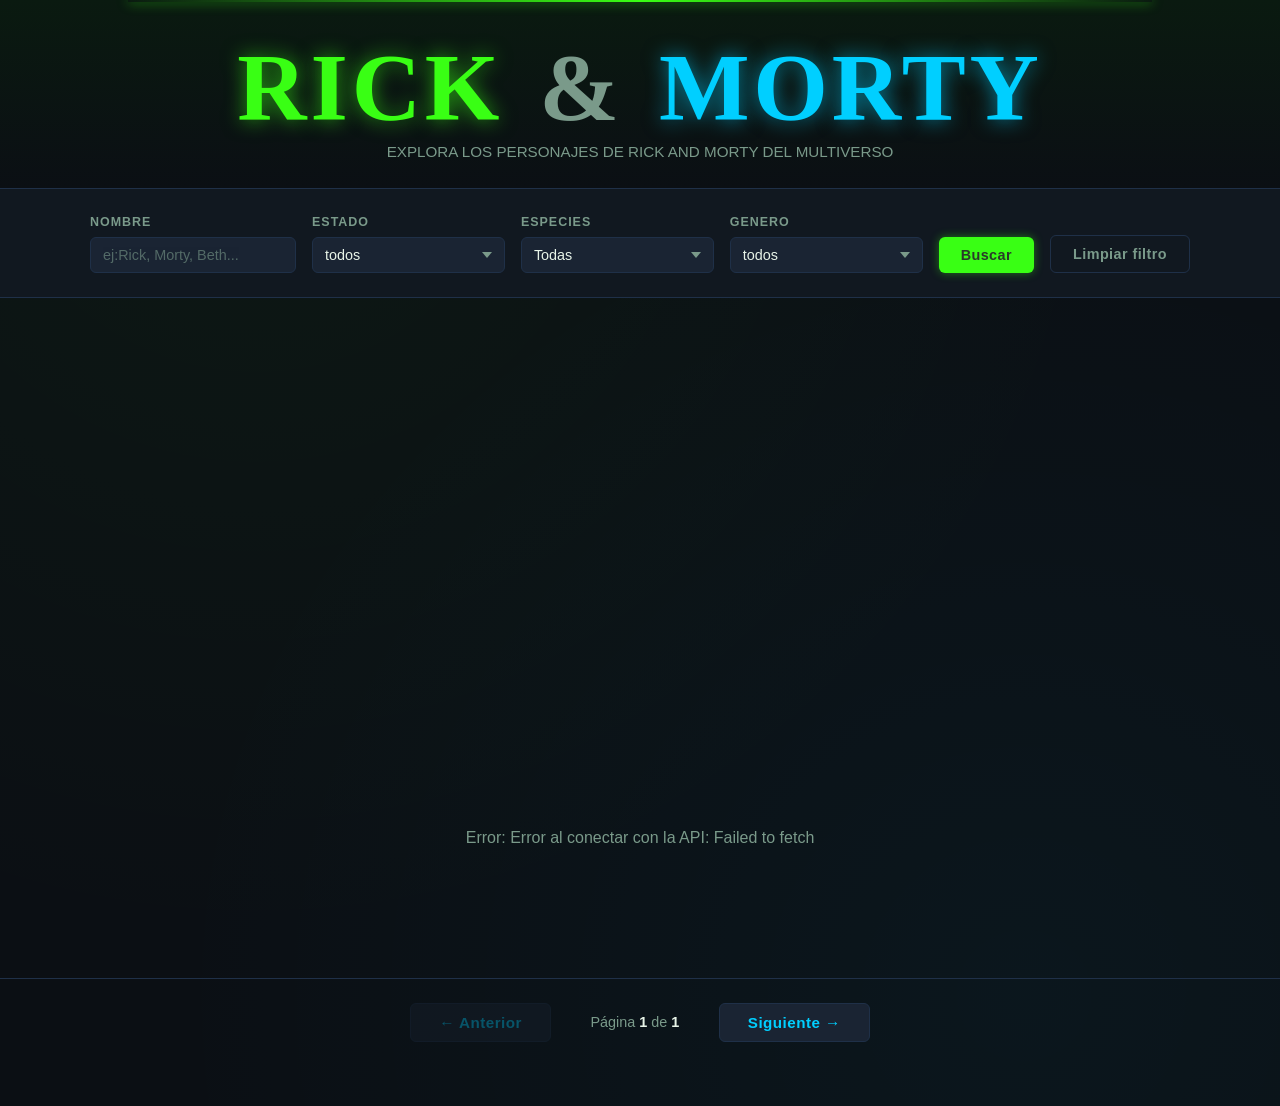
==== index.html @ 79ef8d4d "agregado de funcionalidades y conexion con la API" ====
<!DOCTYPE html>
<html lang="en">
<head>
    <meta charset="UTF-8">
    <meta name="viewport" content="width=device-width, initial-scale=1.0">
    <link rel="stylesheet" href="frontend/css/styles.css">
    <title>Ricky and Morty Explorer</title>
</head>
<body>
    <header class="site-header">
        <div class="header-inner">
            <h1 class="site-title">
                <span class="title-rick">RICK</span>
                <span class="title-amp">&</span>
                <span class="title-morty">MORTY</span>
                <span class="title-sub"></span>
                </h1>
            <p class="site-subtitle">EXPLORA LOS PERSONAJES DE RICK AND MORTY DEL MULTIVERSO</p>
         </div>    
    </header>
</body>

<main>
    <section class="filters-section" aria-label="filtro de busqueda">
        <div class="filters-inner">
            <div class="filter-group">
                <label for="search-name" class="filter-label">Nombre</label>
                <input type="text" id="search-name" class="filter-input" placeholder="ej:Rick, Morty, Beth..." autocomplete="off"/>
            </div>
            <div class="filter-group">
                <label for="filter-status" class="filter-label">Estado</label>
                <select id="filter-status" class="filter-select">
                    <option value="">todos</option>
                    <option value="alive">vivo</option>
                    <option value="dead">muerto</option>
                    <option value="unknown">desconocido</option>
                </select>
            </div>
            <div class="filter-group">
            <label for="filter-species" class="filter-label">especies</label>
                <select id="filter-species" class="filter-select">
                    <option value="">Todas</option>
                    <option value="human">Humano</option>
                    <option value="alien">Alienigena</option>
                    <option value="robot">Robot</option>
                    <option value="animal">Animal</option>
                </select>
            </div>
            <div class="filter-group">
                <label for="filter-gender" class="filter-label">Genero</label>
                <select id="filter-gender" class="filter-select">
                    <option value="">todos</option>
                    <option value="male">masculino</option>
                    <option value="female">femenino</option>
                    <option value="genderless">sin genero</option>
                    <option value="unknown">desconocido</option>
                </select>
            </div>
            <!-- boton para buscar -->
            <button id="btn-search" class="btn btn-primary" type="button">Buscar</button>  
            <!-- boton para limpiar filtros --> 
            <button id="btn-clear" class="btn btn-secondary" type="button">Limpiar filtro</button>
        </div>
    
    </section>
    <section class="characters-section" aria-label="listado de personajes"></section>

    <!-- mensaje de estado y controla la visibilidad de este bloque-->
    <div id="status-message" class="status-message" role="status" aria-live="polite" hidden>
        <span id="status-text"></span>
    </div>

    <!--card de personajes y inyectamos desde la ui.js los <article>-->
    <div id="characters-grid" class="characters-grid" role="list"></div>

    <!-- paginacion de cards anterior y siguientes-->
     <section class="pagination-section" aria-label="Paginación">
      <div class="pagination-inner">
 
        <!-- Botón página anterior -->
        <button id="btn-prev" class="btn btn-page" type="button" aria-label="Página anterior" disabled>
          &#8592; Anterior
        </button>
 
        <span id="page-indicator" class="page-indicator" aria-live="polite">
          Página <strong id="current-page">1</strong> de <strong id="total-pages">1</strong>
        </span>
 
        <!-- Botón página siguiente -->
        <button id="btn-next" class="btn btn-page" type="button" aria-label="Página siguiente">
          Siguiente &#8594;
        </button>
 
      </div>
    </section>

    <script type="module" src="/js/main.js"></script>
</main>

</html>
---- frontend/css/styles.css ----
:root {
  /* Paleta principal — verde portal */
  --color-bg:          #0b0f14;
  --color-surface:     #111820;
  --color-surface-2:   #1a2433;
  --color-border:      #1f3048;

  --color-primary:     #39ff14;   /* verde neón portal */
  --color-primary-dim: #1a7a00;
  --color-accent:      #00cfff;   /* azul portal */
  --color-accent-dim:  #005a80;

  --color-text:        #e8f4e8;
  --color-text-muted:  #7a9a8a;
  --color-text-dark:   #2a3a2a;

  /* Estados */
  --color-alive:       #39ff14;
  --color-dead:        #ff3a3a;
  --color-unknown:     #888888;

  /* Tipografía */
  --font-display:      'Bangers', cursive;
  --font-body:         'Nunito', sans-serif;

  /* Espaciado */
  --space-xs:  4px;
  --space-sm:  8px;
  --space-md:  16px;
  --space-lg:  24px;
  --space-xl:  40px;
  --space-2xl: 64px;

  /* Bordes y radios */
  --radius-sm: 6px;
  --radius-md: 12px;
  --radius-lg: 20px;

  /* Sombras */
  --shadow-card:   0 4px 24px rgba(0,0,0,0.5);
  --shadow-glow:   0 0 12px rgba(57,255,20,0.25);
  --shadow-hover:  0 8px 32px rgba(0,0,0,0.7), 0 0 20px rgba(57,255,20,0.3);

  /* Transiciones */
  --transition: 0.2s ease;
}

/* Reset mínimo */
*, *::before, *::after {
  box-sizing: border-box;
  margin: 0;
  padding: 0;
}

html {
  scroll-behavior: smooth;
}

body {
  background-color: var(--color-bg);
  color: var(--color-text);
  font-family: var(--font-body);
  font-size: 16px;
  line-height: 1.6;
  min-height: 100vh;
  /* Textura sutil de ruido de fondo */
  background-image:
    radial-gradient(ellipse at 20% 10%, rgba(57,255,20,0.04) 0%, transparent 60%),
    radial-gradient(ellipse at 80% 90%, rgba(0,207,255,0.04) 0%, transparent 60%);
}

img {
  display: block;
  max-width: 100%;
}

a {
  color: var(--color-accent);
  text-decoration: none;
  transition: color var(--transition);
}

a:hover {
  color: var(--color-primary);
}

button {
  cursor: pointer;
  font-family: var(--font-body);
  border: none;
  background: none;
}


/* ================================================
   2. BOTONES (reutilizables)
================================================ */

.btn {
  display: inline-flex;
  align-items: center;
  justify-content: center;
  gap: var(--space-xs);
  padding: 10px 22px;
  border-radius: var(--radius-sm);
  font-size: 0.9rem;
  font-weight: 700;
  letter-spacing: 0.03em;
  transition: background var(--transition), color var(--transition),
              box-shadow var(--transition), transform var(--transition);
}

.btn:disabled {
  opacity: 0.35;
  cursor: not-allowed;
  transform: none !important;
  box-shadow: none !important;
}

/* Botón primario — buscar */
.btn-primary {
  background: var(--color-primary);
  color: var(--color-text-dark);
  box-shadow: 0 0 10px rgba(57,255,20,0.4);
}

.btn-primary:hover:not(:disabled) {
  background: #50ff30;
  box-shadow: 0 0 18px rgba(57,255,20,0.65);
  transform: translateY(-1px);
}

/* Botón secundario — limpiar */
.btn-secondary {
  background: transparent;
  color: var(--color-text-muted);
  border: 1px solid var(--color-border);
}

.btn-secondary:hover:not(:disabled) {
  border-color: var(--color-text-muted);
  color: var(--color-text);
  transform: translateY(-1px);
}

/* Botones de paginación */
.btn-page {
  background: var(--color-surface-2);
  color: var(--color-accent);
  border: 1px solid var(--color-border);
  padding: 10px 28px;
  border-radius: var(--radius-sm);
  font-weight: 700;
  font-size: 0.95rem;
  transition: background var(--transition), box-shadow var(--transition), transform var(--transition);
}

.btn-page:hover:not(:disabled) {
  background: var(--color-accent-dim);
  box-shadow: 0 0 14px rgba(0,207,255,0.3);
  transform: translateY(-1px);
}


/* ================================================
   3. HEADER
================================================ */

.site-header {
  background: linear-gradient(180deg, #0a1a10 0%, var(--color-bg) 100%);
  border-bottom: 1px solid var(--color-border);
  padding: var(--space-xl) var(--space-md) var(--space-lg);
  text-align: center;
  position: relative;
  overflow: hidden;
}

/* Línea decorativa neón arriba */
.site-header::before {
  content: '';
  position: absolute;
  top: 0;
  left: 10%;
  right: 10%;
  height: 2px;
  background: linear-gradient(90deg, transparent, var(--color-primary), transparent);
  box-shadow: 0 0 12px var(--color-primary);
}

.header-inner {
  max-width: 900px;
  margin: 0 auto;
}

.site-title {
  font-family: var(--font-display);
  font-size: clamp(3rem, 8vw, 6rem);
  line-height: 1;
  letter-spacing: 0.04em;
  margin-bottom: var(--space-sm);
}

/* Cada parte del título con su color */
.title-rick {
  color: var(--color-primary);
  text-shadow: 0 0 20px rgba(57,255,20,0.6);
}

.title-amp {
  color: var(--color-text-muted);
  margin: 0 8px;
}

.title-morty {
  color: var(--color-accent);
  text-shadow: 0 0 20px rgba(0,207,255,0.6);
}

.title-sub {
  display: block;
  font-size: clamp(1.2rem, 3vw, 2rem);
  color: var(--color-text-muted);
  letter-spacing: 0.25em;
  text-transform: uppercase;
  margin-top: -4px;
}

.site-subtitle {
  color: var(--color-text-muted);
  font-size: 0.95rem;
  margin-top: var(--space-xs);
}


/* ================================================
   4. FILTROS
================================================ */

.filters-section {
  padding: var(--space-lg) var(--space-md);
  border-bottom: 1px solid var(--color-border);
  background: var(--color-surface);
}

.filters-inner {
  max-width: 1100px;
  margin: 0 auto;
  display: flex;
  flex-wrap: wrap;
  gap: var(--space-md);
  align-items: flex-end;
}

.filter-group {
  display: flex;
  flex-direction: column;
  gap: var(--space-xs);
  flex: 1 1 160px;
}

.filter-label {
  font-size: 0.78rem;
  font-weight: 700;
  text-transform: uppercase;
  letter-spacing: 0.08em;
  color: var(--color-text-muted);
}

.filter-input,
.filter-select {
  background: var(--color-surface-2);
  border: 1px solid var(--color-border);
  border-radius: var(--radius-sm);
  color: var(--color-text);
  font-family: var(--font-body);
  font-size: 0.9rem;
  padding: 9px 12px;
  outline: none;
  transition: border-color var(--transition), box-shadow var(--transition);
  appearance: none;
  -webkit-appearance: none;
}

.filter-select {
  /* Flecha personalizada */
  background-image: url("data:image/svg+xml,%3Csvg xmlns='http://www.w3.org/2000/svg' width='10' height='6'%3E%3Cpath d='M0 0l5 6 5-6z' fill='%237a9a8a'/%3E%3C/svg%3E");
  background-repeat: no-repeat;
  background-position: right 12px center;
  padding-right: 32px;
  cursor: pointer;
}

.filter-input:focus,
.filter-select:focus {
  border-color: var(--color-primary-dim);
  box-shadow: 0 0 0 3px rgba(57,255,20,0.1);
}

.filter-input::placeholder {
  color: var(--color-text-muted);
  opacity: 0.6;
}

.filter-input:focus::placeholder {
  opacity: 0.3;
}

/* Los botones de acción se alinean al final */
.filters-inner > .btn {
  flex: 0 0 auto;
  align-self: flex-end;
}


/* ================================================
   5. SECCIÓN DE PERSONAJES
================================================ */

.characters-section {
  padding: var(--space-xl) var(--space-md);
  max-width: 1300px;
  margin: 0 auto;
  min-height: 400px;
}

/* Grid responsivo */
.characters-grid {
  display: grid;
  grid-template-columns: repeat(auto-fill, minmax(220px, 1fr));
  gap: var(--space-lg);
}


/* ================================================
   6. CARDS DE PERSONAJES
   (Esta estructura la genera ui.js dinámicamente)
================================================ */

.character-card {
  background: var(--color-surface);
  border: 1px solid var(--color-border);
  border-radius: var(--radius-md);
  overflow: hidden;
  box-shadow: var(--shadow-card);
  transition: transform var(--transition), box-shadow var(--transition),
              border-color var(--transition);
  cursor: default;

  /* Animación de entrada (se aplica al insertar desde JS) */
  animation: fadeInUp 0.35s ease both;
}

.character-card:hover {
  transform: translateY(-6px);
  box-shadow: var(--shadow-hover);
  border-color: var(--color-primary-dim);
}

/* Imagen de la card */
.card-image-wrapper {
  width: 100%;
  aspect-ratio: 1 / 1;
  overflow: hidden;
  background: var(--color-surface-2);
}

.card-image {
  width: 100%;
  height: 100%;
  object-fit: cover;
  transition: transform 0.4s ease;
}

.character-card:hover .card-image {
  transform: scale(1.06);
}

/* Cuerpo de la card */
.card-body {
  padding: var(--space-md);
  display: flex;
  flex-direction: column;
  gap: var(--space-sm);
}

.card-name {
  font-family: var(--font-body);
  font-size: 1rem;
  font-weight: 700;
  color: var(--color-text);
  line-height: 1.3;

  /* Cortar nombre largo con ellipsis */
  white-space: nowrap;
  overflow: hidden;
  text-overflow: ellipsis;
}

/* Fila de estado: punto de color + texto */
.card-status {
  display: flex;
  align-items: center;
  gap: var(--space-sm);
  font-size: 0.85rem;
  color: var(--color-text-muted);
}

.card-origin {
  font-size: 0.8rem;
  color: var(--color-text-muted);
  white-space: nowrap;
  overflow: hidden;
  text-overflow: ellipsis;
}

.card-label {
  color: var(--color-text-muted);
  font-weight: 700;
  font-size: 0.75rem;
  text-transform: uppercase;
  letter-spacing: 0.05em;
}


/* ================================================
   7. BADGES / DOTS DE ESTADO
================================================ */

.status-dot {
  display: inline-block;
  width: 10px;
  height: 10px;
  border-radius: 50%;
  flex-shrink: 0;
}

/* Verde — Alive */
.status-alive {
  background-color: var(--color-alive);
  box-shadow: 0 0 6px var(--color-alive);
}

/* Rojo — Dead */
.status-dead {
  background-color: var(--color-dead);
  box-shadow: 0 0 6px var(--color-dead);
}

/* Gris — Unknown */
.status-unknown {
  background-color: var(--color-unknown);
}


/* ================================================
   8. PAGINACIÓN
================================================ */

.pagination-section {
  padding: var(--space-lg) var(--space-md) var(--space-2xl);
  border-top: 1px solid var(--color-border);
}

.pagination-inner {
  max-width: 500px;
  margin: 0 auto;
  display: flex;
  align-items: center;
  justify-content: center;
  gap: var(--space-lg);
}

.page-indicator {
  color: var(--color-text-muted);
  font-size: 0.9rem;
  text-align: center;
  min-width: 120px;
}

.page-indicator strong {
  color: var(--color-text);
}


/* ================================================
   9. MENSAJES DE ESTADO (cargando / error / vacío)
   Controlados por ui.js vía atributo hidden
================================================ */

.status-message {
  display: flex;
  flex-direction: column;
  align-items: center;
  justify-content: center;
  gap: var(--space-md);
  min-height: 280px;
  color: var(--color-text-muted);
  font-size: 1rem;
  text-align: center;
}

/* Cuando js/ui.js quita el atributo hidden, se muestra */
.status-message[hidden] {
  display: none;
}

/* Spinner de carga (se activa con clase .loading en ui.js) */
.status-message.loading::before {
  content: '';
  display: block;
  width: 40px;
  height: 40px;
  border: 3px solid var(--color-border);
  border-top-color: var(--color-primary);
  border-radius: 50%;
  animation: spin 0.7s linear infinite;
}


/* ================================================
   10. FOOTER
================================================ */

.site-footer {
  background: var(--color-surface);
  border-top: 1px solid var(--color-border);
  padding: var(--space-lg) var(--space-md);
  text-align: center;
}

.footer-inner {
  max-width: 900px;
  margin: 0 auto;
  display: flex;
  flex-direction: column;
  gap: var(--space-xs);
}

.footer-credits,
.footer-authors {
  font-size: 0.82rem;
  color: var(--color-text-muted);
}


/* ================================================
   11. ANIMACIONES
================================================ */

/* Cards aparecen de abajo con fade */
@keyframes fadeInUp {
  from {
    opacity: 0;
    transform: translateY(20px);
  }
  to {
    opacity: 1;
    transform: translateY(0);
  }
}

/* Spinner de carga */
@keyframes spin {
  to { transform: rotate(360deg); }
}

/* Delay escalonado para las cards (hasta 10 cards con delay) */
.character-card:nth-child(1)  { animation-delay: 0.00s; }
.character-card:nth-child(2)  { animation-delay: 0.04s; }
.character-card:nth-child(3)  { animation-delay: 0.08s; }
.character-card:nth-child(4)  { animation-delay: 0.12s; }
.character-card:nth-child(5)  { animation-delay: 0.16s; }
.character-card:nth-child(6)  { animation-delay: 0.20s; }
.character-card:nth-child(7)  { animation-delay: 0.24s; }
.character-card:nth-child(8)  { animation-delay: 0.28s; }
.character-card:nth-child(9)  { animation-delay: 0.32s; }
.character-card:nth-child(10) { animation-delay: 0.36s; }


/* ================================================
   12. RESPONSIVE — MOBILE (≤ 600px)
================================================ */

@media (max-width: 600px) {

  /* Header más compacto */
  .site-header {
    padding: var(--space-lg) var(--space-md);
  }

  /* Filtros en columna completa */
  .filters-inner {
    flex-direction: column;
    gap: var(--space-sm);
  }

  .filter-group {
    flex: 1 1 100%;
  }

  .filters-inner > .btn {
    width: 100%;
    justify-content: center;
  }

  /* Grid de 1 columna en mobile */
  .characters-grid {
    grid-template-columns: 1fr;
    gap: var(--space-md);
  }

  /* Paginación apilada */
  .pagination-inner {
    flex-direction: column;
    gap: var(--space-md);
  }

  .btn-page {
    width: 100%;
  }
}

/* Tablet: 2 columnas */
@media (min-width: 601px) and (max-width: 900px) {
  .characters-grid {
    grid-template-columns: repeat(2, 1fr);
  }
}
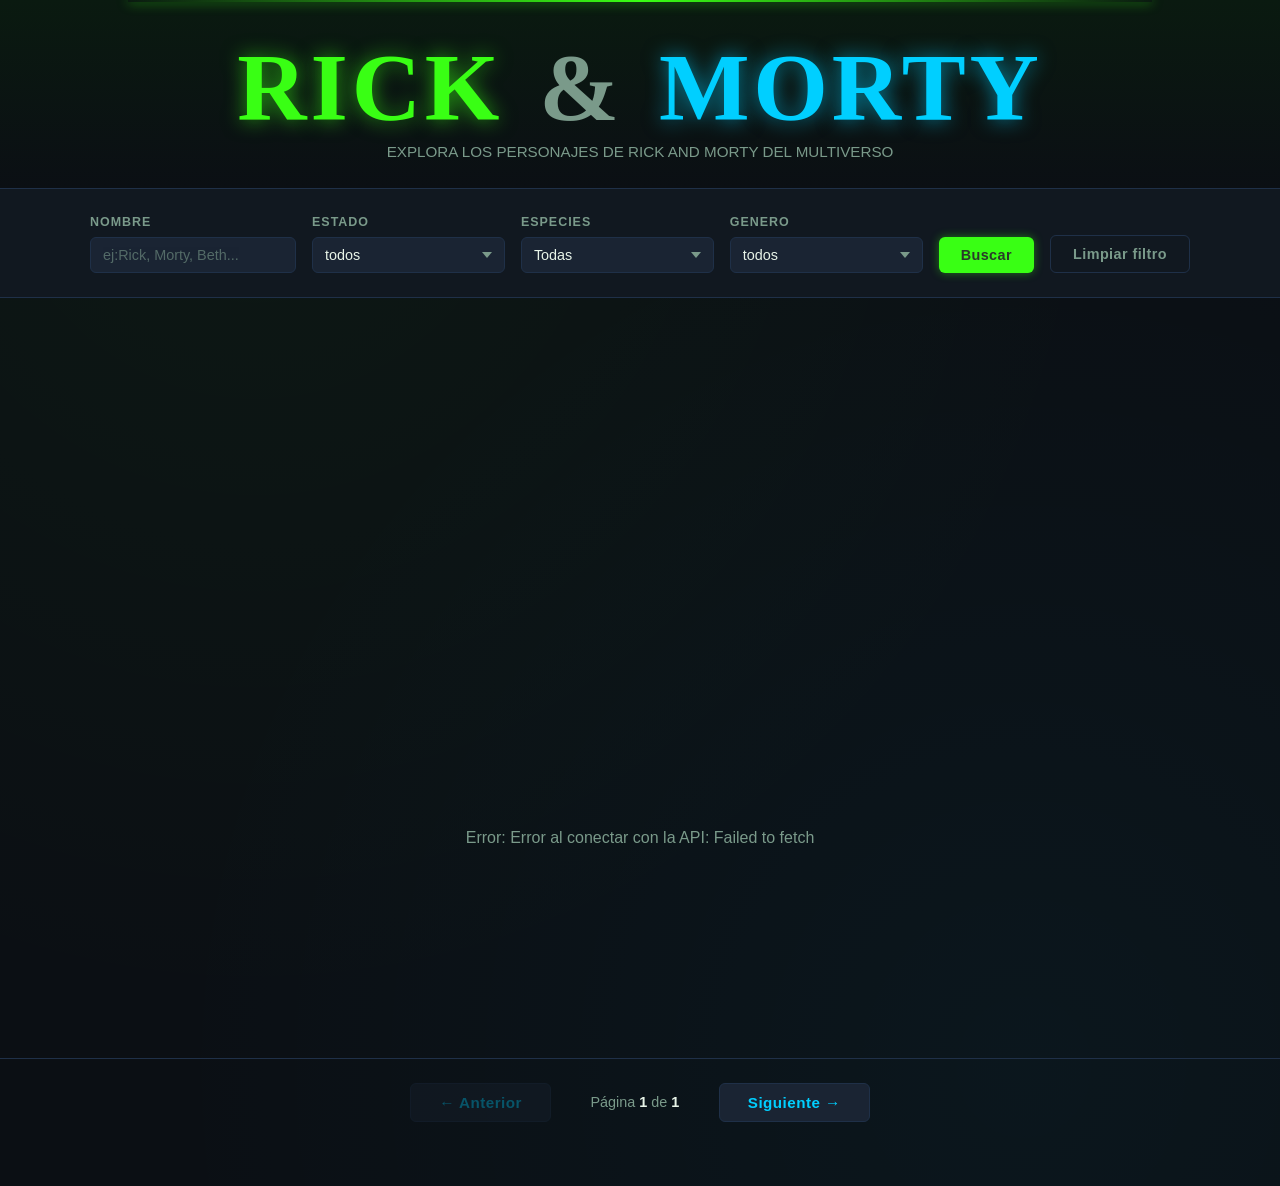
==== commit e088f19b: "correcion de card error en el nombre de la clase y en la llamada de styles.css" ====
--- a/index.html
+++ b/index.html
@@ -18,7 +18,6 @@
             <p class="site-subtitle">EXPLORA LOS PERSONAJES DE RICK AND MORTY DEL MULTIVERSO</p>
          </div>    
     </header>
-</body>
 
 <main>
     <section class="filters-section" aria-label="filtro de busqueda">
@@ -93,8 +92,8 @@
  
       </div>
     </section>
-
-    <script type="module" src="/js/main.js"></script>
-</main>
+    </main>
+    <script type="module" src="js/main.js"></script>
+</body>
 
 </html>
--- a/frontend/css/styles.css
+++ b/frontend/css/styles.css
@@ -1,31 +1,25 @@
-
-
 :root {
-  /* Paleta principal — verde portal */
   --color-bg:          #0b0f14;
   --color-surface:     #111820;
   --color-surface-2:   #1a2433;
   --color-border:      #1f3048;
 
-  --color-primary:     #39ff14;   /* verde neón portal */
+  --color-primary:     #39ff14;
   --color-primary-dim: #1a7a00;
-  --color-accent:      #00cfff;   /* azul portal */
+  --color-accent:      #00cfff;
   --color-accent-dim:  #005a80;
 
   --color-text:        #e8f4e8;
   --color-text-muted:  #7a9a8a;
   --color-text-dark:   #2a3a2a;
 
-  /* Estados */
   --color-alive:       #39ff14;
   --color-dead:        #ff3a3a;
   --color-unknown:     #888888;
 
-  /* Tipografía */
   --font-display:      'Bangers', cursive;
   --font-body:         'Nunito', sans-serif;
 
-  /* Espaciado */
   --space-xs:  4px;
   --space-sm:  8px;
   --space-md:  16px;
@@ -33,30 +27,18 @@
   --space-xl:  40px;
   --space-2xl: 64px;
 
-  /* Bordes y radios */
   --radius-sm: 6px;
   --radius-md: 12px;
   --radius-lg: 20px;
 
-  /* Sombras */
-  --shadow-card:   0 4px 24px rgba(0,0,0,0.5);
-  --shadow-glow:   0 0 12px rgba(57,255,20,0.25);
-  --shadow-hover:  0 8px 32px rgba(0,0,0,0.7), 0 0 20px rgba(57,255,20,0.3);
-
-  /* Transiciones */
+  --shadow-card:  0 4px 24px rgba(0,0,0,0.5);
+  --shadow-hover: 0 8px 32px rgba(0,0,0,0.7), 0 0 20px rgba(57,255,20,0.3);
+
   --transition: 0.2s ease;
 }
 
-/* Reset mínimo */
-*, *::before, *::after {
-  box-sizing: border-box;
-  margin: 0;
-  padding: 0;
-}
-
-html {
-  scroll-behavior: smooth;
-}
+*, *::before, *::after { box-sizing: border-box; margin: 0; padding: 0; }
+html { scroll-behavior: smooth; }
 
 body {
   background-color: var(--color-bg);
@@ -65,38 +47,24 @@
   font-size: 16px;
   line-height: 1.6;
   min-height: 100vh;
-  /* Textura sutil de ruido de fondo */
   background-image:
     radial-gradient(ellipse at 20% 10%, rgba(57,255,20,0.04) 0%, transparent 60%),
     radial-gradient(ellipse at 80% 90%, rgba(0,207,255,0.04) 0%, transparent 60%);
 }
 
-img {
-  display: block;
-  max-width: 100%;
-}
+img { display: block; max-width: 100%; }
 
 a {
   color: var(--color-accent);
   text-decoration: none;
   transition: color var(--transition);
 }
-
-a:hover {
-  color: var(--color-primary);
-}
-
-button {
-  cursor: pointer;
-  font-family: var(--font-body);
-  border: none;
-  background: none;
-}
-
-
-/* ================================================
-   2. BOTONES (reutilizables)
-================================================ */
+a:hover { color: var(--color-primary); }
+
+button { cursor: pointer; font-family: var(--font-body); border: none; background: none; }
+
+
+/* ── Botones ─────────────────────────────────────────────── */
 
 .btn {
   display: inline-flex;
@@ -111,41 +79,30 @@
   transition: background var(--transition), color var(--transition),
               box-shadow var(--transition), transform var(--transition);
 }
-
-.btn:disabled {
-  opacity: 0.35;
-  cursor: not-allowed;
-  transform: none !important;
-  box-shadow: none !important;
-}
-
-/* Botón primario — buscar */
+.btn:disabled { opacity: 0.35; cursor: not-allowed; transform: none !important; box-shadow: none !important; }
+
 .btn-primary {
   background: var(--color-primary);
   color: var(--color-text-dark);
   box-shadow: 0 0 10px rgba(57,255,20,0.4);
 }
-
 .btn-primary:hover:not(:disabled) {
   background: #50ff30;
   box-shadow: 0 0 18px rgba(57,255,20,0.65);
   transform: translateY(-1px);
 }
 
-/* Botón secundario — limpiar */
 .btn-secondary {
   background: transparent;
   color: var(--color-text-muted);
   border: 1px solid var(--color-border);
 }
-
 .btn-secondary:hover:not(:disabled) {
   border-color: var(--color-text-muted);
   color: var(--color-text);
   transform: translateY(-1px);
 }
 
-/* Botones de paginación */
 .btn-page {
   background: var(--color-surface-2);
   color: var(--color-accent);
@@ -156,7 +113,6 @@
   font-size: 0.95rem;
   transition: background var(--transition), box-shadow var(--transition), transform var(--transition);
 }
-
 .btn-page:hover:not(:disabled) {
   background: var(--color-accent-dim);
   box-shadow: 0 0 14px rgba(0,207,255,0.3);
@@ -164,9 +120,7 @@
 }
 
 
-/* ================================================
-   3. HEADER
-================================================ */
+/* ── Header ──────────────────────────────────────────────── */
 
 .site-header {
   background: linear-gradient(180deg, #0a1a10 0%, var(--color-bg) 100%);
@@ -176,23 +130,16 @@
   position: relative;
   overflow: hidden;
 }
-
-/* Línea decorativa neón arriba */
 .site-header::before {
   content: '';
   position: absolute;
-  top: 0;
-  left: 10%;
-  right: 10%;
+  top: 0; left: 10%; right: 10%;
   height: 2px;
   background: linear-gradient(90deg, transparent, var(--color-primary), transparent);
   box-shadow: 0 0 12px var(--color-primary);
 }
 
-.header-inner {
-  max-width: 900px;
-  margin: 0 auto;
-}
+.header-inner { max-width: 900px; margin: 0 auto; }
 
 .site-title {
   font-family: var(--font-display);
@@ -201,24 +148,10 @@
   letter-spacing: 0.04em;
   margin-bottom: var(--space-sm);
 }
-
-/* Cada parte del título con su color */
-.title-rick {
-  color: var(--color-primary);
-  text-shadow: 0 0 20px rgba(57,255,20,0.6);
-}
-
-.title-amp {
-  color: var(--color-text-muted);
-  margin: 0 8px;
-}
-
-.title-morty {
-  color: var(--color-accent);
-  text-shadow: 0 0 20px rgba(0,207,255,0.6);
-}
-
-.title-sub {
+.title-rick  { color: var(--color-primary); text-shadow: 0 0 20px rgba(57,255,20,0.6); }
+.title-amp   { color: var(--color-text-muted); margin: 0 8px; }
+.title-morty { color: var(--color-accent); text-shadow: 0 0 20px rgba(0,207,255,0.6); }
+.title-sub   {
   display: block;
   font-size: clamp(1.2rem, 3vw, 2rem);
   color: var(--color-text-muted);
@@ -226,24 +159,16 @@
   text-transform: uppercase;
   margin-top: -4px;
 }
-
-.site-subtitle {
-  color: var(--color-text-muted);
-  font-size: 0.95rem;
-  margin-top: var(--space-xs);
-}
-
-
-/* ================================================
-   4. FILTROS
-================================================ */
+.site-subtitle { color: var(--color-text-muted); font-size: 0.95rem; margin-top: var(--space-xs); }
+
+
+/* ── Filtros ─────────────────────────────────────────────── */
 
 .filters-section {
   padding: var(--space-lg) var(--space-md);
   border-bottom: 1px solid var(--color-border);
   background: var(--color-surface);
 }
-
 .filters-inner {
   max-width: 1100px;
   margin: 0 auto;
@@ -252,14 +177,7 @@
   gap: var(--space-md);
   align-items: flex-end;
 }
-
-.filter-group {
-  display: flex;
-  flex-direction: column;
-  gap: var(--space-xs);
-  flex: 1 1 160px;
-}
-
+.filter-group { display: flex; flex-direction: column; gap: var(--space-xs); flex: 1 1 160px; }
 .filter-label {
   font-size: 0.78rem;
   font-weight: 700;
@@ -267,7 +185,6 @@
   letter-spacing: 0.08em;
   color: var(--color-text-muted);
 }
-
 .filter-input,
 .filter-select {
   background: var(--color-surface-2);
@@ -282,41 +199,24 @@
   appearance: none;
   -webkit-appearance: none;
 }
-
 .filter-select {
-  /* Flecha personalizada */
   background-image: url("data:image/svg+xml,%3Csvg xmlns='http://www.w3.org/2000/svg' width='10' height='6'%3E%3Cpath d='M0 0l5 6 5-6z' fill='%237a9a8a'/%3E%3C/svg%3E");
   background-repeat: no-repeat;
   background-position: right 12px center;
   padding-right: 32px;
   cursor: pointer;
 }
-
 .filter-input:focus,
 .filter-select:focus {
   border-color: var(--color-primary-dim);
   box-shadow: 0 0 0 3px rgba(57,255,20,0.1);
 }
-
-.filter-input::placeholder {
-  color: var(--color-text-muted);
-  opacity: 0.6;
-}
-
-.filter-input:focus::placeholder {
-  opacity: 0.3;
-}
-
-/* Los botones de acción se alinean al final */
-.filters-inner > .btn {
-  flex: 0 0 auto;
-  align-self: flex-end;
-}
-
-
-/* ================================================
-   5. SECCIÓN DE PERSONAJES
-================================================ */
+.filter-input::placeholder { color: var(--color-text-muted); opacity: 0.6; }
+.filter-input:focus::placeholder { opacity: 0.3; }
+.filters-inner > .btn { flex: 0 0 auto; align-self: flex-end; }
+
+
+/* ── Grid de personajes ──────────────────────────────────── */
 
 .characters-section {
   padding: var(--space-xl) var(--space-md);
@@ -325,110 +225,76 @@
   min-height: 400px;
 }
 
-/* Grid responsivo */
 .characters-grid {
   display: grid;
   grid-template-columns: repeat(auto-fill, minmax(220px, 1fr));
   gap: var(--space-lg);
-}
-
-
-/* ================================================
-   6. CARDS DE PERSONAJES
-   (Esta estructura la genera ui.js dinámicamente)
-================================================ */
-
-.character-card {
+  padding: var(--space-xl) var(--space-md);
+  max-width: 1300px;
+  margin: 0 auto;
+}
+
+
+/* ── Cards (.card es la clase que genera ui.js) ───────────── */
+
+.card {
   background: var(--color-surface);
   border: 1px solid var(--color-border);
   border-radius: var(--radius-md);
   overflow: hidden;
   box-shadow: var(--shadow-card);
-  transition: transform var(--transition), box-shadow var(--transition),
-              border-color var(--transition);
+  transition: transform var(--transition), box-shadow var(--transition), border-color var(--transition);
   cursor: default;
-
-  /* Animación de entrada (se aplica al insertar desde JS) */
   animation: fadeInUp 0.35s ease both;
 }
 
-.character-card:hover {
+.card:hover {
   transform: translateY(-6px);
   box-shadow: var(--shadow-hover);
   border-color: var(--color-primary-dim);
 }
 
-/* Imagen de la card */
-.card-image-wrapper {
+/* Imagen */
+.card__img {
   width: 100%;
   aspect-ratio: 1 / 1;
-  overflow: hidden;
-  background: var(--color-surface-2);
-}
-
-.card-image {
-  width: 100%;
-  height: 100%;
   object-fit: cover;
+  display: block;
   transition: transform 0.4s ease;
 }
-
-.character-card:hover .card-image {
+.card:hover .card__img {
   transform: scale(1.06);
 }
 
-/* Cuerpo de la card */
-.card-body {
+/* Cuerpo */
+.card__body {
   padding: var(--space-md);
   display: flex;
   flex-direction: column;
   gap: var(--space-sm);
 }
 
-.card-name {
+/* Nombre */
+.card__name {
   font-family: var(--font-body);
   font-size: 1rem;
   font-weight: 700;
   color: var(--color-text);
   line-height: 1.3;
-
-  /* Cortar nombre largo con ellipsis */
   white-space: nowrap;
   overflow: hidden;
   text-overflow: ellipsis;
 }
 
-/* Fila de estado: punto de color + texto */
-.card-status {
-  display: flex;
+/* Status badge (span con dot + texto) */
+.card__status {
+  display: inline-flex;
   align-items: center;
   gap: var(--space-sm);
   font-size: 0.85rem;
   color: var(--color-text-muted);
 }
-
-.card-origin {
-  font-size: 0.8rem;
-  color: var(--color-text-muted);
-  white-space: nowrap;
-  overflow: hidden;
-  text-overflow: ellipsis;
-}
-
-.card-label {
-  color: var(--color-text-muted);
-  font-weight: 700;
-  font-size: 0.75rem;
-  text-transform: uppercase;
-  letter-spacing: 0.05em;
-}
-
-
-/* ================================================
-   7. BADGES / DOTS DE ESTADO
-================================================ */
-
-.status-dot {
+.card__status-dot {
   display: inline-block;
   width: 10px;
   height: 10px;
@@ -436,33 +302,40 @@
   flex-shrink: 0;
 }
 
-/* Verde — Alive */
-.status-alive {
-  background-color: var(--color-alive);
-  box-shadow: 0 0 6px var(--color-alive);
-}
-
-/* Rojo — Dead */
-.status-dead {
-  background-color: var(--color-dead);
-  box-shadow: 0 0 6px var(--color-dead);
-}
-
-/* Gris — Unknown */
-.status-unknown {
-  background-color: var(--color-unknown);
-}
-
-
-/* ================================================
-   8. PAGINACIÓN
-================================================ */
+/* Colores del dot según estado */
+.status--alive .card__status-dot { background: var(--color-alive); box-shadow: 0 0 6px var(--color-alive); }
+.status--dead  .card__status-dot { background: var(--color-dead);  box-shadow: 0 0 6px var(--color-dead);  }
+.status--unknown .card__status-dot { background: var(--color-unknown); }
+.status--alive { color: var(--color-alive); }
+.status--dead  { color: var(--color-dead);  }
+
+/* Info dl en grilla de dos columnas */
+.card__info {
+  display: grid;
+  grid-template-columns: auto 1fr;
+  gap: 4px 10px;
+  font-size: 0.8rem;
+  margin-top: 4px;
+}
+.card__info dt {
+  color: var(--color-text-muted);
+  font-weight: 700;
+  white-space: nowrap;
+}
+.card__info dd {
+  color: var(--color-text);
+  overflow: hidden;
+  text-overflow: ellipsis;
+  white-space: nowrap;
+}
+
+
+/* ── Paginación ──────────────────────────────────────────── */
 
 .pagination-section {
   padding: var(--space-lg) var(--space-md) var(--space-2xl);
   border-top: 1px solid var(--color-border);
 }
-
 .pagination-inner {
   max-width: 500px;
   margin: 0 auto;
@@ -471,23 +344,11 @@
   justify-content: center;
   gap: var(--space-lg);
 }
-
-.page-indicator {
-  color: var(--color-text-muted);
-  font-size: 0.9rem;
-  text-align: center;
-  min-width: 120px;
-}
-
-.page-indicator strong {
-  color: var(--color-text);
-}
-
-
-/* ================================================
-   9. MENSAJES DE ESTADO (cargando / error / vacío)
-   Controlados por ui.js vía atributo hidden
-================================================ */
+.page-indicator { color: var(--color-text-muted); font-size: 0.9rem; text-align: center; min-width: 120px; }
+.page-indicator strong { color: var(--color-text); }
+
+
+/* ── Mensajes de estado ──────────────────────────────────── */
 
 .status-message {
   display: flex;
@@ -500,13 +361,7 @@
   font-size: 1rem;
   text-align: center;
 }
-
-/* Cuando js/ui.js quita el atributo hidden, se muestra */
-.status-message[hidden] {
-  display: none;
-}
-
-/* Spinner de carga (se activa con clase .loading en ui.js) */
+.status-message[hidden] { display: none; }
 .status-message.loading::before {
   content: '';
   display: block;
@@ -519,9 +374,7 @@
 }
 
 
-/* ================================================
-   10. FOOTER
-================================================ */
+/* ── Footer ──────────────────────────────────────────────── */
 
 .site-footer {
   background: var(--color-surface);
@@ -529,7 +382,6 @@
   padding: var(--space-lg) var(--space-md);
   text-align: center;
 }
-
 .footer-inner {
   max-width: 900px;
   margin: 0 auto;
@@ -537,94 +389,43 @@
   flex-direction: column;
   gap: var(--space-xs);
 }
-
 .footer-credits,
-.footer-authors {
-  font-size: 0.82rem;
-  color: var(--color-text-muted);
-}
-
-
-/* ================================================
-   11. ANIMACIONES
-================================================ */
-
-/* Cards aparecen de abajo con fade */
+.footer-authors { font-size: 0.82rem; color: var(--color-text-muted); }
+
+
+/* ── Animaciones ─────────────────────────────────────────── */
+
 @keyframes fadeInUp {
-  from {
-    opacity: 0;
-    transform: translateY(20px);
-  }
-  to {
-    opacity: 1;
-    transform: translateY(0);
-  }
-}
-
-/* Spinner de carga */
-@keyframes spin {
-  to { transform: rotate(360deg); }
-}
-
-/* Delay escalonado para las cards (hasta 10 cards con delay) */
-.character-card:nth-child(1)  { animation-delay: 0.00s; }
-.character-card:nth-child(2)  { animation-delay: 0.04s; }
-.character-card:nth-child(3)  { animation-delay: 0.08s; }
-.character-card:nth-child(4)  { animation-delay: 0.12s; }
-.character-card:nth-child(5)  { animation-delay: 0.16s; }
-.character-card:nth-child(6)  { animation-delay: 0.20s; }
-.character-card:nth-child(7)  { animation-delay: 0.24s; }
-.character-card:nth-child(8)  { animation-delay: 0.28s; }
-.character-card:nth-child(9)  { animation-delay: 0.32s; }
-.character-card:nth-child(10) { animation-delay: 0.36s; }
-
-
-/* ================================================
-   12. RESPONSIVE — MOBILE (≤ 600px)
-================================================ */
+  from { opacity: 0; transform: translateY(20px); }
+  to   { opacity: 1; transform: translateY(0); }
+}
+@keyframes spin { to { transform: rotate(360deg); } }
+
+/* Delay escalonado — usa .card que es la clase real */
+.card:nth-child(1)  { animation-delay: 0.00s; }
+.card:nth-child(2)  { animation-delay: 0.04s; }
+.card:nth-child(3)  { animation-delay: 0.08s; }
+.card:nth-child(4)  { animation-delay: 0.12s; }
+.card:nth-child(5)  { animation-delay: 0.16s; }
+.card:nth-child(6)  { animation-delay: 0.20s; }
+.card:nth-child(7)  { animation-delay: 0.24s; }
+.card:nth-child(8)  { animation-delay: 0.28s; }
+.card:nth-child(9)  { animation-delay: 0.32s; }
+.card:nth-child(10) { animation-delay: 0.36s; }
+
+
+/* ── Responsive ──────────────────────────────────────────── */
 
 @media (max-width: 600px) {
-
-  /* Header más compacto */
-  .site-header {
-    padding: var(--space-lg) var(--space-md);
-  }
-
-  /* Filtros en columna completa */
-  .filters-inner {
-    flex-direction: column;
-    gap: var(--space-sm);
-  }
-
-  .filter-group {
-    flex: 1 1 100%;
-  }
-
-  .filters-inner > .btn {
-    width: 100%;
-    justify-content: center;
-  }
-
-  /* Grid de 1 columna en mobile */
-  .characters-grid {
-    grid-template-columns: 1fr;
-    gap: var(--space-md);
-  }
-
-  /* Paginación apilada */
-  .pagination-inner {
-    flex-direction: column;
-    gap: var(--space-md);
-  }
-
-  .btn-page {
-    width: 100%;
-  }
-}
-
-/* Tablet: 2 columnas */
+  .site-header { padding: var(--space-lg) var(--space-md); }
+  .filters-inner { flex-direction: column; gap: var(--space-sm); }
+  .filter-group { flex: 1 1 100%; }
+  .filters-inner > .btn { width: 100%; justify-content: center; }
+  .characters-grid { grid-template-columns: 1fr; gap: var(--space-md); }
+  .pagination-inner { flex-direction: column; gap: var(--space-md); }
+  .btn-page { width: 100%; }
+}
+
 @media (min-width: 601px) and (max-width: 900px) {
-  .characters-grid {
-    grid-template-columns: repeat(2, 1fr);
-  }
+  .characters-grid { grid-template-columns: repeat(2, 1fr); }
 }
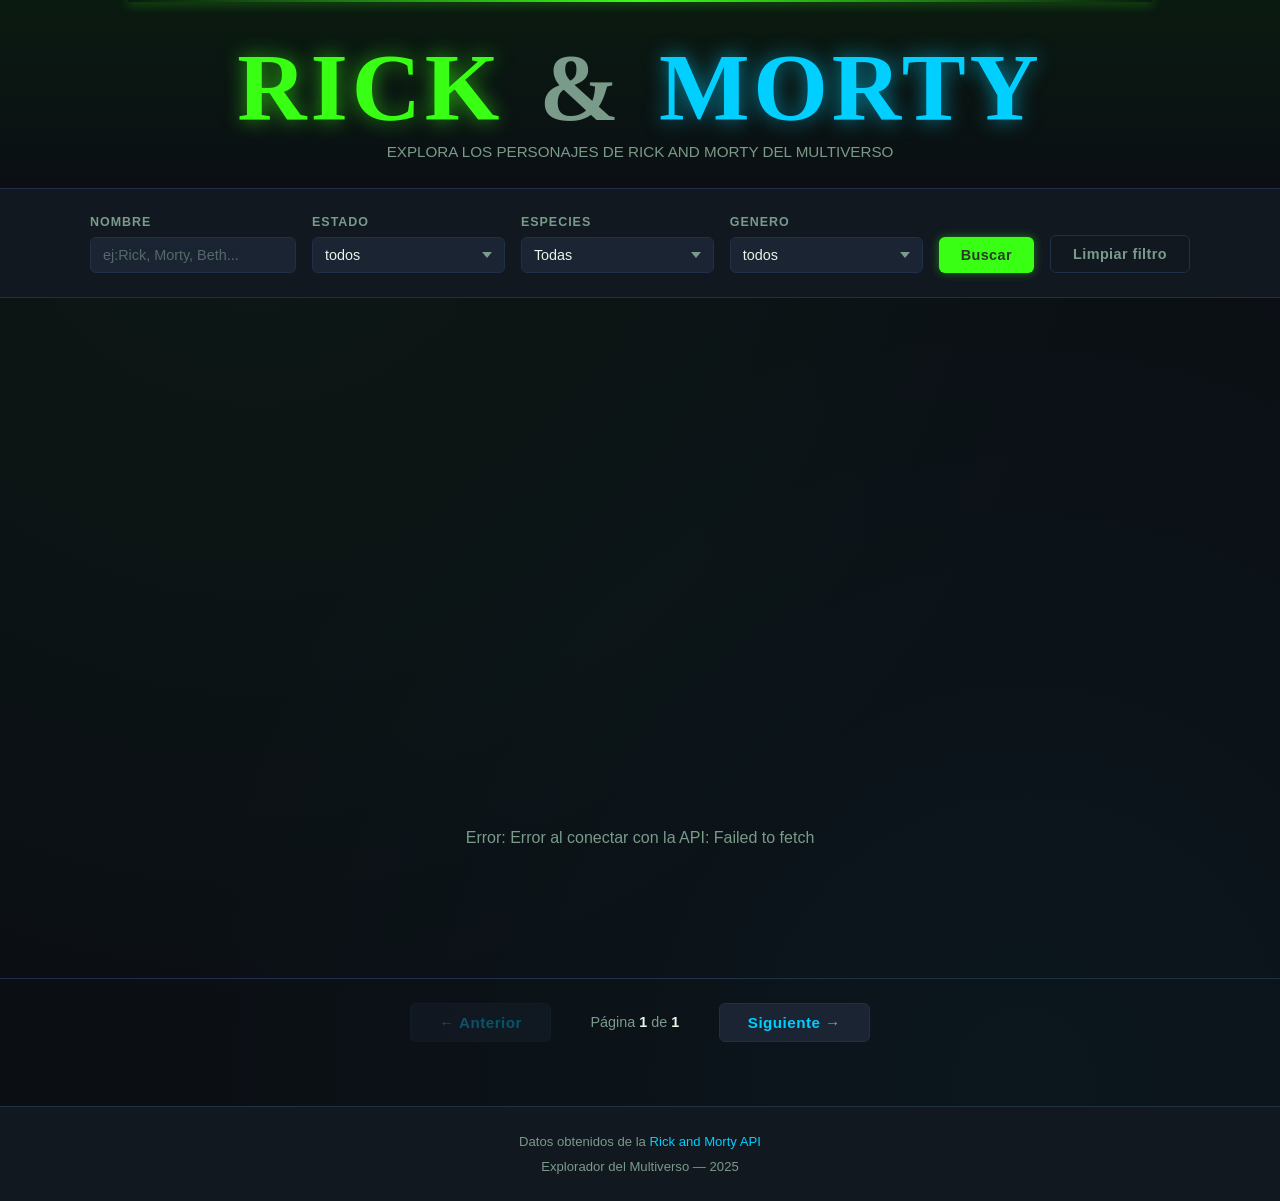
==== commit 97662c6d: "Creacion de footer y formateacion de codigo" ====
--- a/index.html
+++ b/index.html
@@ -14,86 +14,82 @@
                 <span class="title-amp">&</span>
                 <span class="title-morty">MORTY</span>
                 <span class="title-sub"></span>
-                </h1>
+            </h1>
             <p class="site-subtitle">EXPLORA LOS PERSONAJES DE RICK AND MORTY DEL MULTIVERSO</p>
-         </div>    
+        </div>    
     </header>
 
-<main>
-    <section class="filters-section" aria-label="filtro de busqueda">
-        <div class="filters-inner">
-            <div class="filter-group">
-                <label for="search-name" class="filter-label">Nombre</label>
-                <input type="text" id="search-name" class="filter-input" placeholder="ej:Rick, Morty, Beth..." autocomplete="off"/>
+    <main>
+        <section class="filters-section" aria-label="filtro de busqueda">
+            <div class="filters-inner">
+                <div class="filter-group">
+                    <label for="search-name" class="filter-label">Nombre</label>
+                    <input type="text" id="search-name" class="filter-input" placeholder="ej:Rick, Morty, Beth..." autocomplete="off"/>
+                </div>
+                <div class="filter-group">
+                    <label for="filter-status" class="filter-label">Estado</label>
+                    <select id="filter-status" class="filter-select">
+                        <option value="">todos</option>
+                        <option value="alive">vivo</option>
+                        <option value="dead">muerto</option>
+                        <option value="unknown">desconocido</option>
+                    </select>
+                </div>
+                <div class="filter-group">
+                    <label for="filter-species" class="filter-label">especies</label>
+                    <select id="filter-species" class="filter-select">
+                        <option value="">Todas</option>
+                        <option value="human">Humano</option>
+                        <option value="alien">Alienigena</option>
+                        <option value="robot">Robot</option>
+                        <option value="animal">Animal</option>
+                    </select>
+                </div>
+                <div class="filter-group">
+                    <label for="filter-gender" class="filter-label">Genero</label>
+                    <select id="filter-gender" class="filter-select">
+                        <option value="">todos</option>
+                        <option value="male">masculino</option>
+                        <option value="female">femenino</option>
+                        <option value="genderless">sin genero</option>
+                        <option value="unknown">desconocido</option>
+                    </select>
+                </div>
+                <button id="btn-search" class="btn btn-primary" type="button">Buscar</button>  
+                <button id="btn-clear" class="btn btn-secondary" type="button">Limpiar filtro</button>
             </div>
-            <div class="filter-group">
-                <label for="filter-status" class="filter-label">Estado</label>
-                <select id="filter-status" class="filter-select">
-                    <option value="">todos</option>
-                    <option value="alive">vivo</option>
-                    <option value="dead">muerto</option>
-                    <option value="unknown">desconocido</option>
-                </select>
+        </section>
+
+        <section class="characters-section" aria-label="Listado de personajes">
+            <div id="characters-grid" class="characters-grid" role="list"></div>
+        </section>
+
+        <div id="status-message" class="status-message" role="status" aria-live="polite" hidden>
+            <span id="status-text"></span>
+        </div>
+
+        <section class="pagination-section" aria-label="Paginación">
+            <div class="pagination-inner">
+                <button id="btn-prev" class="btn btn-page" type="button" aria-label="Página anterior" disabled>
+                    &#8592; Anterior
+                </button>
+                <span id="page-indicator" class="page-indicator" aria-live="polite">
+                    Página <strong id="current-page">1</strong> de <strong id="total-pages">1</strong>
+                </span>
+                <button id="btn-next" class="btn btn-page" type="button" aria-label="Página siguiente">
+                    Siguiente &#8594;
+                </button>
             </div>
-            <div class="filter-group">
-            <label for="filter-species" class="filter-label">especies</label>
-                <select id="filter-species" class="filter-select">
-                    <option value="">Todas</option>
-                    <option value="human">Humano</option>
-                    <option value="alien">Alienigena</option>
-                    <option value="robot">Robot</option>
-                    <option value="animal">Animal</option>
-                </select>
-            </div>
-            <div class="filter-group">
-                <label for="filter-gender" class="filter-label">Genero</label>
-                <select id="filter-gender" class="filter-select">
-                    <option value="">todos</option>
-                    <option value="male">masculino</option>
-                    <option value="female">femenino</option>
-                    <option value="genderless">sin genero</option>
-                    <option value="unknown">desconocido</option>
-                </select>
-            </div>
-            <!-- boton para buscar -->
-            <button id="btn-search" class="btn btn-primary" type="button">Buscar</button>  
-            <!-- boton para limpiar filtros --> 
-            <button id="btn-clear" class="btn btn-secondary" type="button">Limpiar filtro</button>
+        </section>
+    </main>
+
+    <footer class="site-footer">
+        <div class="footer-inner">
+            <p class="footer-credits">Datos obtenidos de la <a href="https://rickandmortyapi.com" target="_blank" rel="noopener">Rick and Morty API</a></p>
+            <p class="footer-authors">Explorador del Multiverso &mdash; 2025</p>
         </div>
-    
-    </section>
-    <section class="characters-section" aria-label="listado de personajes"></section>
+    </footer>
 
-    <!-- mensaje de estado y controla la visibilidad de este bloque-->
-    <div id="status-message" class="status-message" role="status" aria-live="polite" hidden>
-        <span id="status-text"></span>
-    </div>
-
-    <!--card de personajes y inyectamos desde la ui.js los <article>-->
-    <div id="characters-grid" class="characters-grid" role="list"></div>
-
-    <!-- paginacion de cards anterior y siguientes-->
-     <section class="pagination-section" aria-label="Paginación">
-      <div class="pagination-inner">
- 
-        <!-- Botón página anterior -->
-        <button id="btn-prev" class="btn btn-page" type="button" aria-label="Página anterior" disabled>
-          &#8592; Anterior
-        </button>
- 
-        <span id="page-indicator" class="page-indicator" aria-live="polite">
-          Página <strong id="current-page">1</strong> de <strong id="total-pages">1</strong>
-        </span>
- 
-        <!-- Botón página siguiente -->
-        <button id="btn-next" class="btn btn-page" type="button" aria-label="Página siguiente">
-          Siguiente &#8594;
-        </button>
- 
-      </div>
-    </section>
-    </main>
     <script type="module" src="js/main.js"></script>
 </body>
-
-</html>+</html>
--- a/frontend/css/styles.css
+++ b/frontend/css/styles.css
@@ -165,6 +165,7 @@
 /* ── Filtros ─────────────────────────────────────────────── */
 
 .filters-section {
+  align-items: center;
   padding: var(--space-lg) var(--space-md);
   border-bottom: 1px solid var(--color-border);
   background: var(--color-surface);
@@ -219,7 +220,7 @@
 /* ── Grid de personajes ──────────────────────────────────── */
 
 .characters-section {
-  padding: var(--space-xl) var(--space-md);
+  padding: var(--space-1g) var(--space-md);
   max-width: 1300px;
   margin: 0 auto;
   min-height: 400px;
@@ -418,8 +419,9 @@
 
 @media (max-width: 600px) {
   .site-header { padding: var(--space-lg) var(--space-md); }
-  .filters-inner { flex-direction: column; gap: var(--space-sm); }
+  .filters-inner { flex-direction: column; align-items: center; gap: var(--space-sm); }
   .filter-group { flex: 1 1 100%; }
+  .filter-label { text-align: center;}
   .filters-inner > .btn { width: 100%; justify-content: center; }
   .characters-grid { grid-template-columns: 1fr; gap: var(--space-md); }
   .pagination-inner { flex-direction: column; gap: var(--space-md); }
